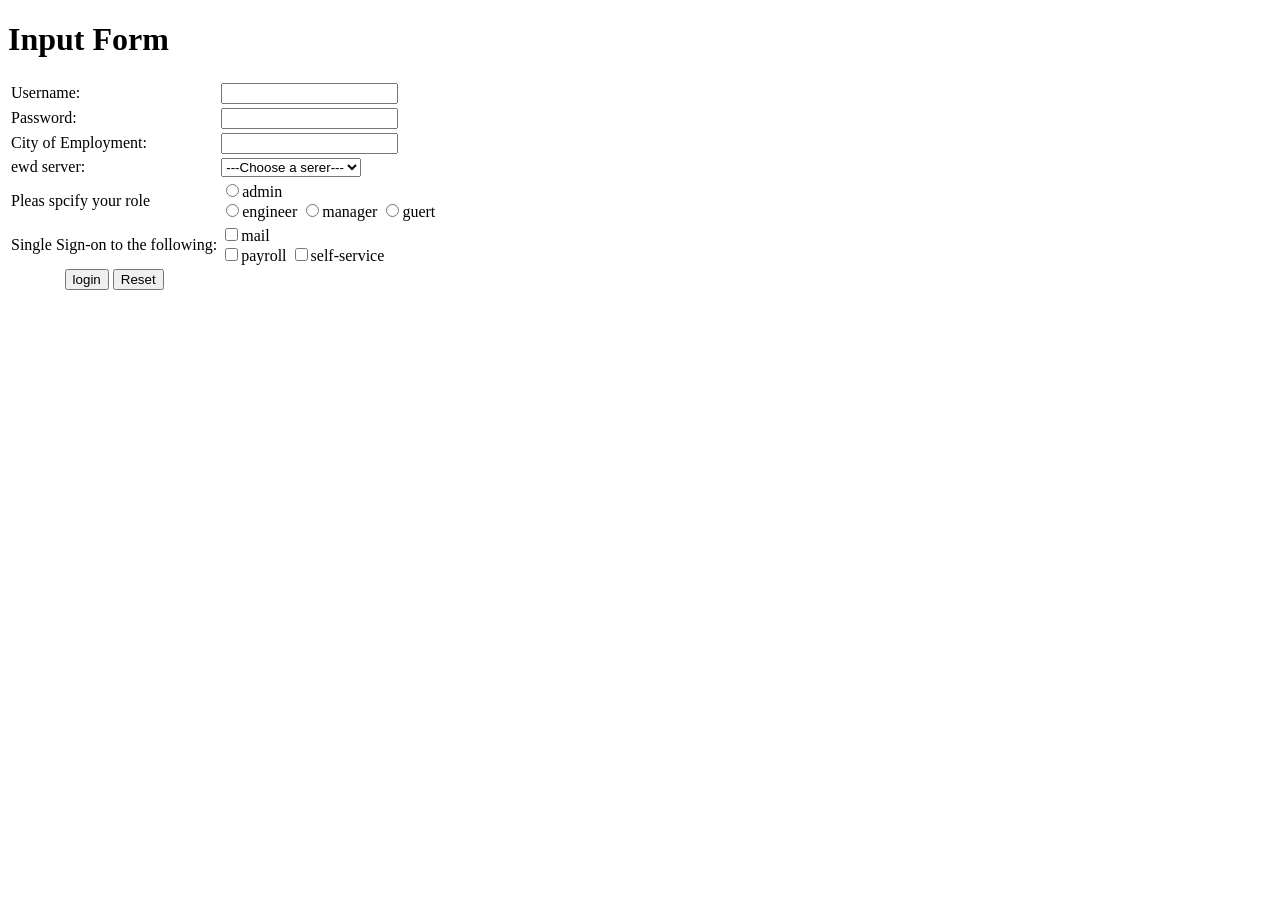
==== form.html @ 2d08a431 "form.html" ====
<!DOCTYPE html>
<html lang="en">
<head>
    <meta charset="UTF-8">
    <meta name="viewport" content="width=device-width, initial-scale=1.0">
    <title>form</title>
</head>
<body>
    <h1>Input Form</h1>
    <form action="#">
        <table>
        <tr>
            <td><label for="username">Username: </label></td>
            <td><input type="email" name="email" id="email"></td>
        </td>
        <tr>
            <td><label for="password">Password: </label></td>
            <td><input type="password" name="email" id="password"></td>
        </tr>
        <tr>
            <td><lobel for="City">City of Employment: </lobel></td>
            <td><input type="texail" name="City" id="password"></td>
        </tr>
        <tr>
            <td><label for="wed">ewd server:</label></tb>
            <td>
                <select name="web"> id="web">
            <option value="blank">---Choose a serer---</option>
            <option value="gogle">gogle</option>
            <option value="facbook">facebook</option>
            <option value="twittwe">teitter</option>
            </select>
            </td>
            </tr>
            <tr>
              <td><label for="role">Pleas spcify your role</label></td> 
              <td>
              <input type="radio" name="role" id="admin">admin<br>
              <input type="radio" name="role" id="engineer">engineer<by>
              <input type="radio" name="role" id="manager">manager<by>
              <input type="radio" name="role" id="guest">guert
              </td>
            </tr>
            <tr>
              <td><label for="sign">Single Sign-on to the following: </label></td>
              <td>
                <input type="checkbox" name="sign" id="mail">mail<br>
                <input type="checkbox" name="sign" id="payroll">payroll<dr>
                <input type="checkbox" name="sign" id="selfservice">self-service<br>
              </td>
            </tr>
            <tr>
                <td style="text-align: center;" colapon="2">
                <input type="submit" value="login">
                <input type="button" value="Reset">
                </td>
            </tr>
            <table>

            <form>
        </body>
       </html>






















        <td style=""
  
        
            </td> 
      </tr>
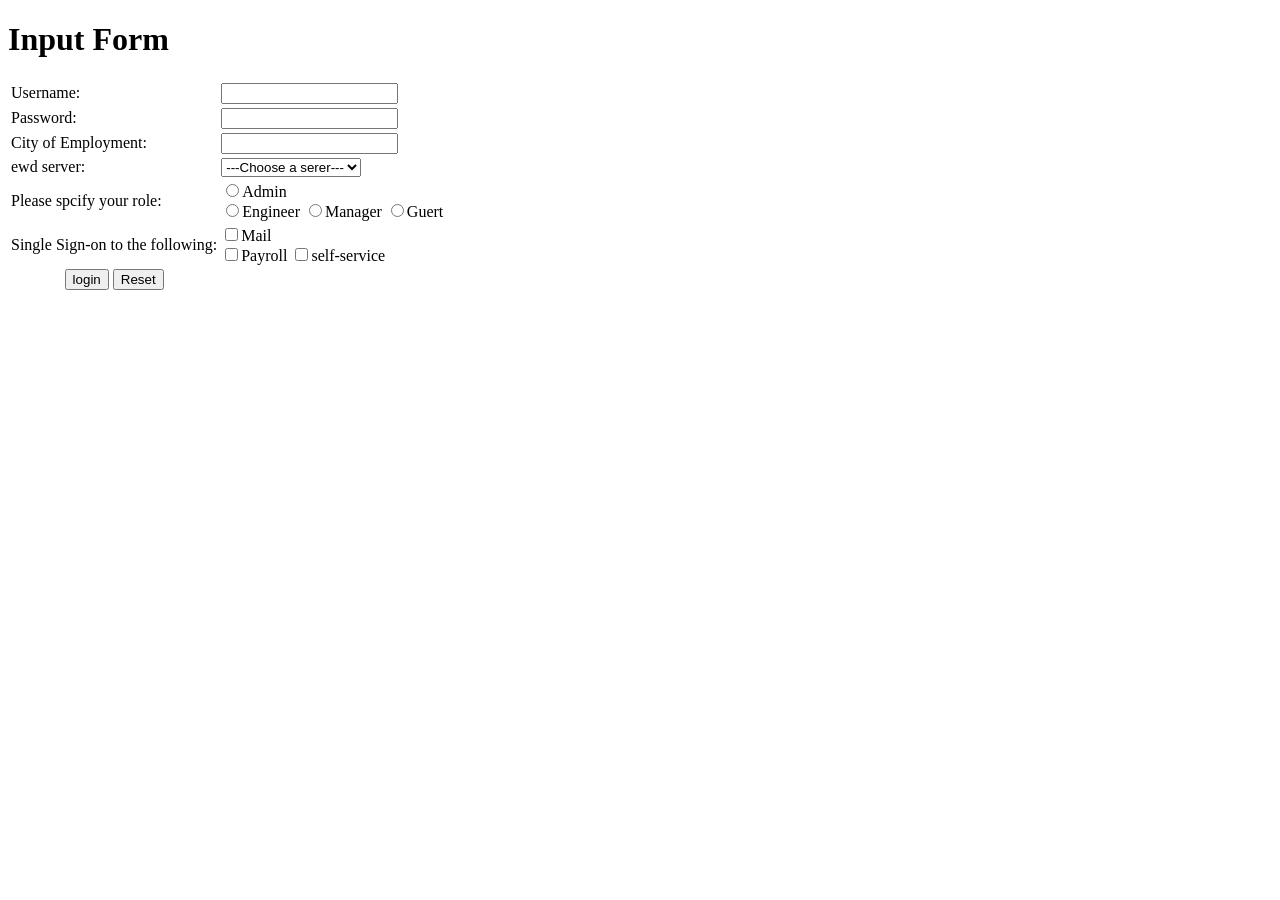
==== commit 49e9c35f: "week5" ====
--- a/form.html
+++ b/form.html
@@ -7,7 +7,7 @@
 </head>
 <body>
     <h1>Input Form</h1>
-    <form action="#">
+    <form action="submti.php"metod="post">
         <table>
         <tr>
             <td><label for="username">Username: </label></td>
@@ -33,20 +33,20 @@
             </td>
             </tr>
             <tr>
-              <td><label for="role">Pleas spcify your role</label></td> 
+              <td><label for="role">Please spcify your role:</label></td> 
               <td>
-              <input type="radio" name="role" id="admin">admin<br>
-              <input type="radio" name="role" id="engineer">engineer<by>
-              <input type="radio" name="role" id="manager">manager<by>
-              <input type="radio" name="role" id="guest">guert
+              <input type="radio" name="role" id="admin" value="Admin">Admin<br>
+              <input type="radio" name="role" id="engineer" value="Enguineer">Engineer<by>
+              <input type="radio" name="role" id="manager" value="Manager">Manager<by>
+              <input type="radio" name="role" id="guest"value="Guert">Guert
               </td>
             </tr>
             <tr>
               <td><label for="sign">Single Sign-on to the following: </label></td>
               <td>
-                <input type="checkbox" name="sign" id="mail">mail<br>
-                <input type="checkbox" name="sign" id="payroll">payroll<dr>
-                <input type="checkbox" name="sign" id="selfservice">self-service<br>
+                <input type="checkbox" name="sign" id="mail"value="Mail">Mail<br>
+                <input type="checkbox" name="sign" id="payroll"value="Payroll">Payroll<dr>
+                <input type="checkbox" name="sign" id="selfservice"value="self-service">self-service<br>
               </td>
             </tr>
             <tr>
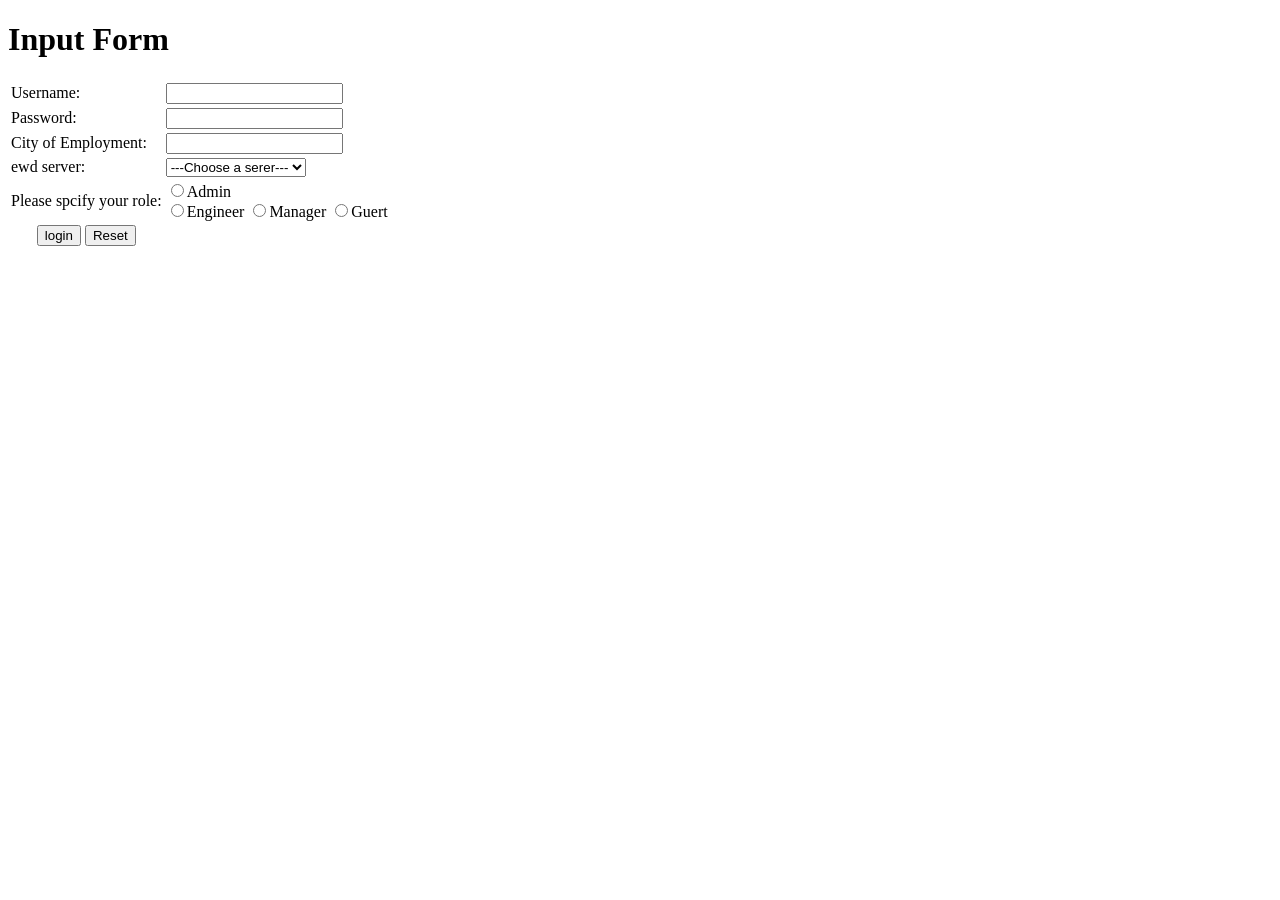
==== commit 203e4c48: "add submti.php" ====
--- a/form.html
+++ b/form.html
@@ -42,14 +42,6 @@
               </td>
             </tr>
             <tr>
-              <td><label for="sign">Single Sign-on to the following: </label></td>
-              <td>
-                <input type="checkbox" name="sign" id="mail"value="Mail">Mail<br>
-                <input type="checkbox" name="sign" id="payroll"value="Payroll">Payroll<dr>
-                <input type="checkbox" name="sign" id="selfservice"value="self-service">self-service<br>
-              </td>
-            </tr>
-            <tr>
                 <td style="text-align: center;" colapon="2">
                 <input type="submit" value="login">
                 <input type="button" value="Reset">
